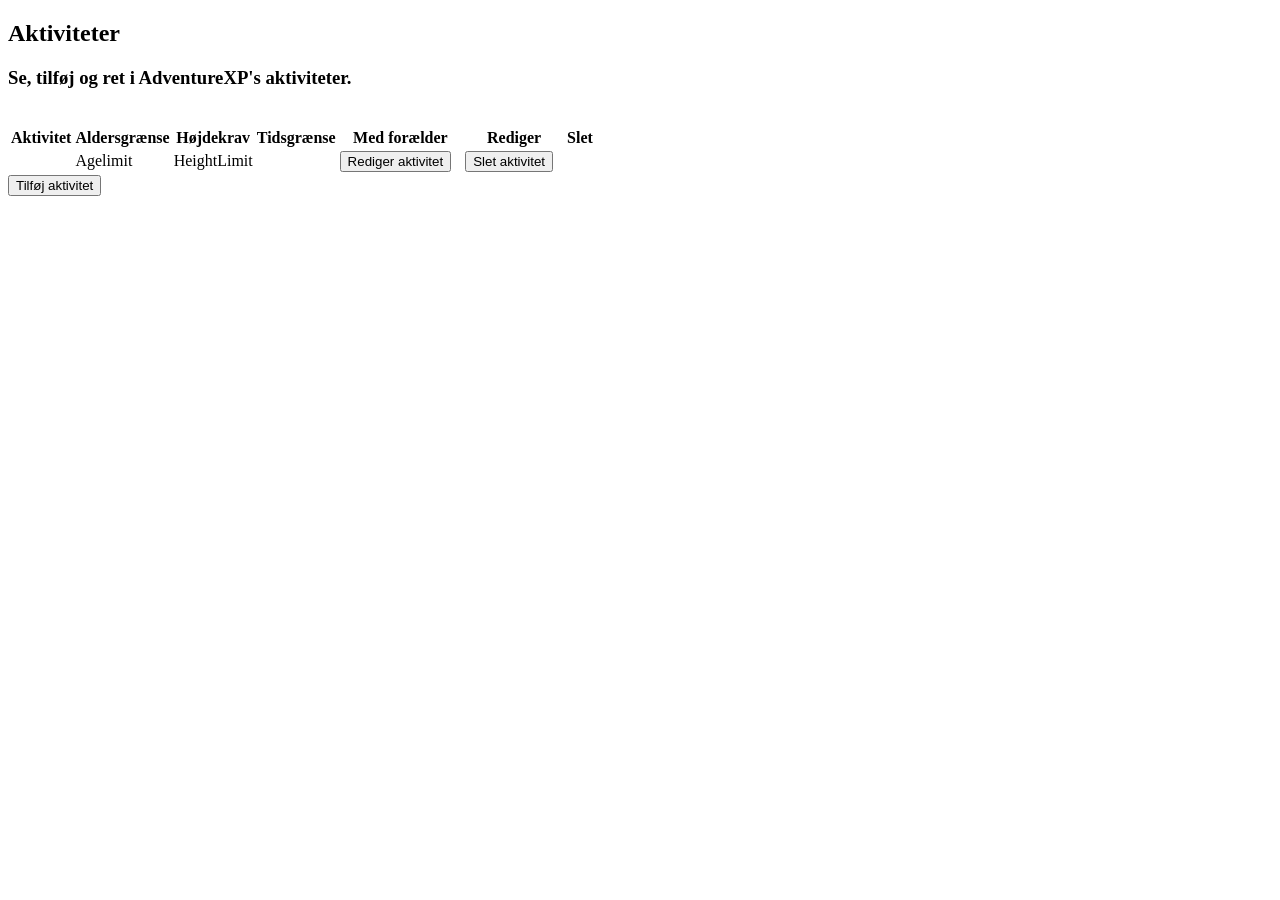
==== src/main/resources/templates/index.html @ 7824e45d "Initial commit" ====
<!DOCTYPE html>
<html xmlns="http://www.w3.org/1999/xhtml" xmlns:th="http://www.thymeleaf.org">
<head th:replace="fragments/head.html"></head>
<link rel="stylesheet" th:href="@{css/styles.css}">
<header th:replace="fragments/header.html"></header>


<body id="page-top">
<!-- Activity Grid-->
<title>Adventure XP - Forside</title>
<section class="page-section bg-light" id="portfolio">
    <div class="container">
        <div class="text-center">
            <h2 class="section-heading text-uppercase">Aktiviteter</h2>
            <h3 class="section-subheading text-muted">Se, tilføj og ret i AdventureXP's aktiviteter.</h3>
        </div>

        <table class="table table-dark">
            <thead>
            <tr>
                <th scope="col">Aktivitet</th>
                <th scope="col">Aldersgrænse</th>
                <th scope="col">Højdekrav</th>
                <th scope="col">Tidsgrænse</th>
                <th scope="col">Med forælder</th>
                <th scope="col">Rediger</th>
                <th scope="col">Slet</th>
            </tr>
            </thead>
            <tbody>
            <tr th:each="activities :${activities}"><br>
                <th scope="row"><a class="portfolio-link" th:href="@{'/activityDetails/' + ${activities.activityID}}"
                                   th:text="${activities.getActivityName}"></a></th>
                <td th:text="${activities.getAgeLimit}"> Agelimit</td>
                <td th:text="${activities.getHeightLimit}"> HeightLimit</td>
                <td th:test="${activities.getTimeLimit}"></td>
                <td>
                    <a th:href="@{'/updateActivity/' + ${activities.activityID}}">
                        <button type="button" class="btn btn-primary" style="margin-right: 10px">Rediger aktivitet
                        </button>
                    </a>
                </td>
                <td>
                    <a th:href="@{'/deleteActivity/' + ${activities.activityID}}">
                        <button type="button" class="btn btn-primary" style="margin-right: 10px">Slet aktivitet</button>
                    </a>
                </td>
            </tr>
            </tbody>
        </table>
        <a href="/createActivity">
            <button type="button" class="btn btn-primary" style="margin-right: 10px">Tilføj aktivitet
            </button>
        </a>
    </div>
</section>


</body>
<footer th:replace="fragments/footer.html"></footer>

<!-- Bootstrap core JS-->
<script src="https://cdn.jsdelivr.net/npm/bootstrap@5.1.0/dist/js/bootstrap.bundle.min.js"></script>
<!-- Core theme JS-->
<script src="js/scripts.js"></script>
<!-- * * * * * * * * * * * * * * * * * * * * * * * * * * * * * * * * * * * * * * * *-->
<!-- * *                               SB Forms JS                               * *-->
<!-- * * Activate your form at https://startbootstrap.com/solution/contact-forms * *-->
<!-- * * * * * * * * * * * * * * * * * * * * * * * * * * * * * * * * * * * * * * * *-->
<script src="https://cdn.startbootstrap.com/sb-forms-latest.js"></script>

</html>
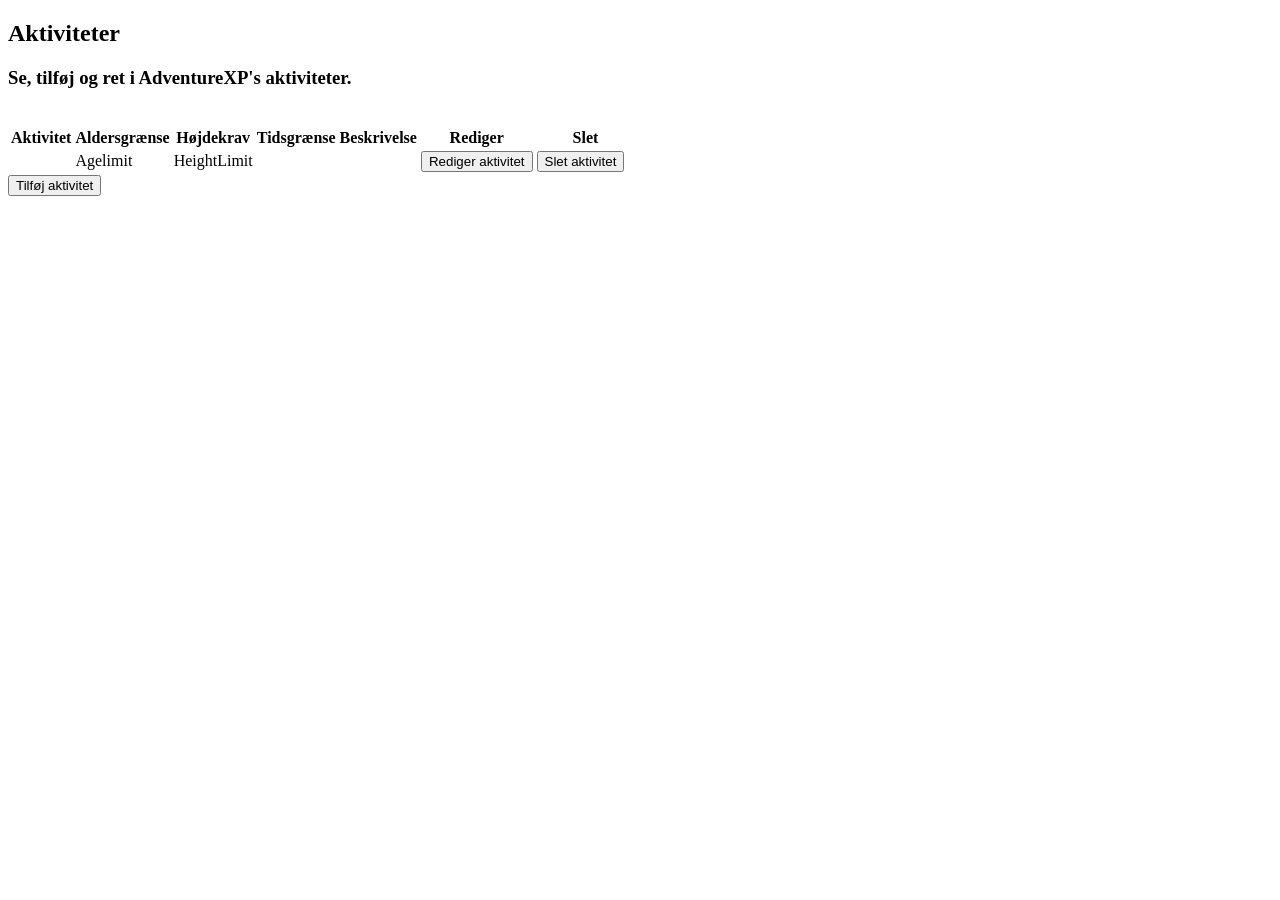
==== commit c2960e7b: "Latest Commit" ====
--- a/src/main/resources/templates/index.html
+++ b/src/main/resources/templates/index.html
@@ -1,7 +1,6 @@
 <!DOCTYPE html>
 <html xmlns="http://www.w3.org/1999/xhtml" xmlns:th="http://www.thymeleaf.org">
 <head th:replace="fragments/head.html"></head>
-<link rel="stylesheet" th:href="@{css/styles.css}">
 <header th:replace="fragments/header.html"></header>
 
 
@@ -22,7 +21,7 @@
                 <th scope="col">Aldersgrænse</th>
                 <th scope="col">Højdekrav</th>
                 <th scope="col">Tidsgrænse</th>
-                <th scope="col">Med forælder</th>
+                <th scope="col">Beskrivelse</th>
                 <th scope="col">Rediger</th>
                 <th scope="col">Slet</th>
             </tr>
@@ -33,10 +32,11 @@
                                    th:text="${activities.getActivityName}"></a></th>
                 <td th:text="${activities.getAgeLimit}"> Agelimit</td>
                 <td th:text="${activities.getHeightLimit}"> HeightLimit</td>
-                <td th:test="${activities.getTimeLimit}"></td>
+                <td th:text="${activities.getTimeLimit}"></td>
+                <td th:text="${activities.getDescription}"></td>
                 <td>
                     <a th:href="@{'/updateActivity/' + ${activities.activityID}}">
-                        <button type="button" class="btn btn-primary" style="margin-right: 10px">Rediger aktivitet
+                        <button type="button" class="btn btn-primary">Rediger aktivitet
                         </button>
                     </a>
                 </td>
@@ -55,8 +55,8 @@
     </div>
 </section>
 
+</body>
 
-</body>
 <footer th:replace="fragments/footer.html"></footer>
 
 <!-- Bootstrap core JS-->
@@ -69,4 +69,4 @@
 <!-- * * * * * * * * * * * * * * * * * * * * * * * * * * * * * * * * * * * * * * * *-->
 <script src="https://cdn.startbootstrap.com/sb-forms-latest.js"></script>
 
-</html>
+</html>
